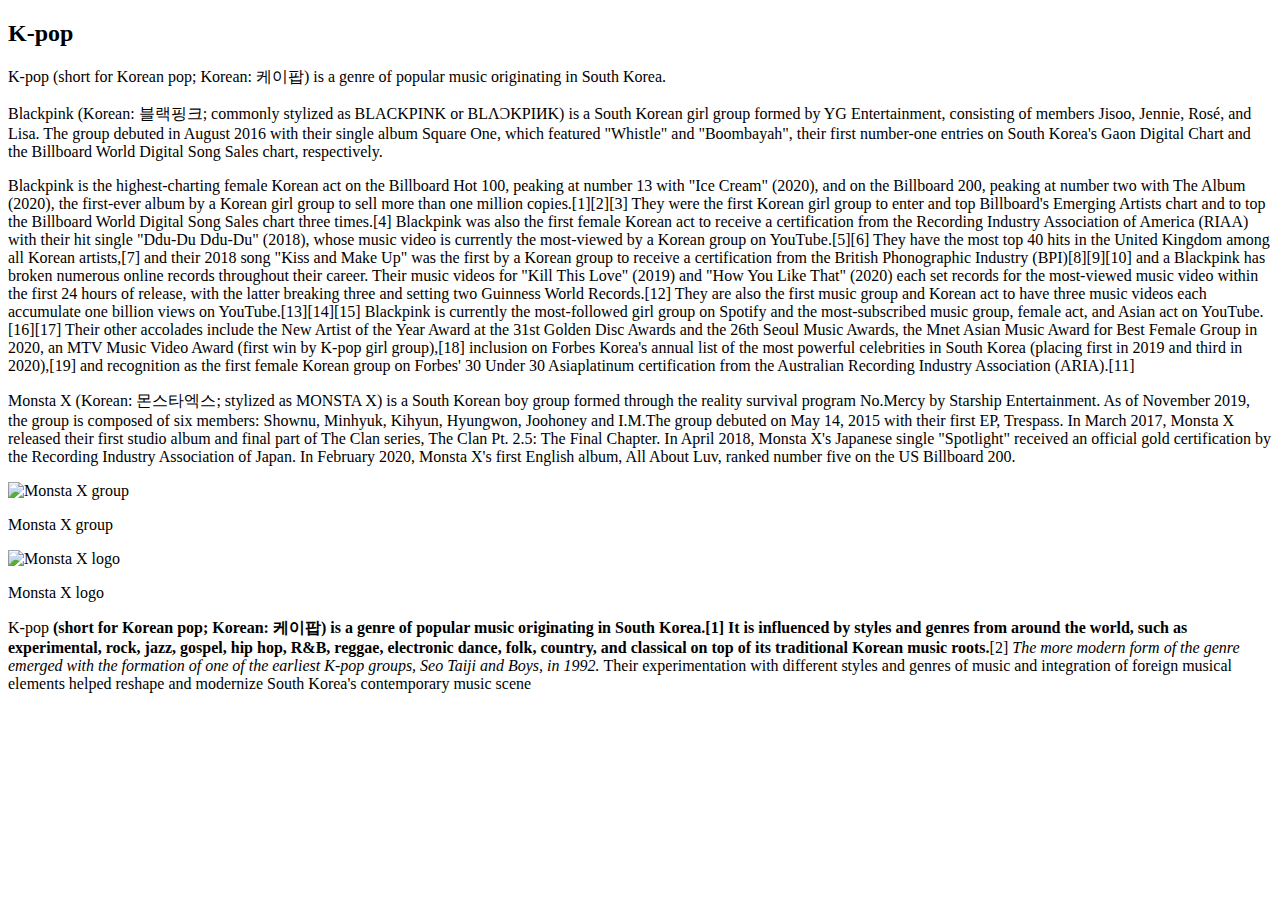
==== index.html @ fcd3c69b "added an about page" ====
<!DOCTYPE html>
<html>
<head> 
    

<!-- CSS only -->
<link href="https://cdn.jsdelivr.net/npm/bootstrap@5.0.0-beta3/dist/css/bootstrap.min.css" rel="stylesheet" integrity="sha384-eOJMYsd53ii+scO/bJGFsiCZc+5NDVN2yr8+0RDqr0Ql0h+rP48ckxlpbzKgwra6" crossorigin="anonymous">

	<meta charset="utf-8">
	<meta name="viewport" content="device-width,initial-scale=1">
	<!--Tabbed code that are in head and body tag-->
	<title>k-pop</title>

    <style type="text/css" media="screen">
    <link href="main.css"
    rel="stylesheet"

    <div class = "container">
    <div class = "row">
    <div class = "col-xxl">
    <div class = "col-xl">
    </style>
    
</head>
<!--Added space-->
<body>
	
	<!--Added temperary header-->
    <h2> K-pop </h2>
	<p class="test"> K-pop  (short for Korean pop; Korean: 케이팝) is a genre of popular music originating in South Korea.</p> 
	<!--Added space-->
	<p class = "h2"> Blackpink (Korean: 블랙핑크; commonly stylized as BLACKPINK or BLΛƆKPIИK) is a South Korean girl group formed by YG Entertainment, consisting of members Jisoo, Jennie, Rosé, and Lisa. The group debuted in August 2016 with their single album Square One, which featured "Whistle" and "Boombayah", their first number-one entries on South Korea's Gaon Digital Chart and the Billboard World Digital Song Sales chart, respectively.</p>
	<!--Added space-->
	<p class = "h2"> Blackpink is the highest-charting female Korean act on the Billboard Hot 100, peaking at number 13 with "Ice Cream" (2020), and on the Billboard 200, peaking at number two with The Album (2020), the first-ever album by a Korean girl group to sell more than one million copies.[1][2][3] They were the first Korean girl group to enter and top Billboard's Emerging Artists chart and to top the Billboard World Digital Song Sales chart three times.[4] Blackpink was also the first female Korean act to receive a certification from the Recording Industry Association of America (RIAA) with their hit single "Ddu-Du Ddu-Du" (2018), whose music video is currently the most-viewed by a Korean group on YouTube.[5][6] They have the most top 40 hits in the United Kingdom among all Korean artists,[7] and their 2018 song "Kiss and Make Up" was the first by a Korean group to receive a certification from the British Phonographic Industry (BPI)[8][9][10] and a Blackpink has broken numerous online records throughout their career. Their music videos for "Kill This Love" (2019) and "How You Like That" (2020) each set records for the most-viewed music video within the first 24 hours of release, with the latter breaking three and setting two Guinness World Records.[12] They are also the first music group and Korean act to have three music videos each accumulate one billion views on YouTube.[13][14][15] Blackpink is currently the most-followed girl group on Spotify and the most-subscribed music group, female act, and Asian act on YouTube.[16][17] Their other accolades include the New Artist of the Year Award at the 31st Golden Disc Awards and the 26th Seoul Music Awards, the Mnet Asian Music Award for Best Female Group in 2020, an MTV Music Video Award (first win by K-pop girl group),[18] inclusion on Forbes Korea's annual list of the most powerful celebrities in South Korea (placing first in 2019 and third in 2020),[19] and recognition as the first female Korean group on Forbes' 30 Under 30 Asiaplatinum certification from the Australian Recording Industry Association (ARIA).[11]</p>

    
	<p>Monsta X (Korean: 몬스타엑스; stylized as MONSTA X) is a South Korean boy group formed through the reality survival program No.Mercy by Starship Entertainment. As of November 2019, the group is composed of six members: Shownu, Minhyuk, Kihyun, Hyungwon, Joohoney and I.M.The group debuted on May 14, 2015 with their first EP, Trespass. In March 2017, Monsta X released their first studio album and final part of The Clan series, The Clan Pt. 2.5: The Final Chapter. In April 2018, Monsta X's Japanese single "Spotlight" received an official gold certification by the Recording Industry Association of Japan. In February 2020, Monsta X's first English album, All About Luv, ranked number five on the US Billboard 200. </p>
    
	<img src= "https://static.billboard.com/files/media/monsta-x-2018-hxn-billboard-1548-compressed.jpg"
		alt= "Monsta X group">
		<p>Monsta X group</p>
     
	<img src= "https://i.pinimg.com/736x/30/82/cf/3082cf20310b3c822073254720fab5bd.jpg"
		alt= "Monsta X logo">
			<p>Monsta X logo</p>

    

	<p> K-pop <b> (short for Korean pop; Korean: 케이팝) is a genre of popular music originating in South Korea.[1] It is influenced by styles and genres from around the world, such as experimental, rock, jazz, gospel, hip hop, R&B, reggae, electronic dance, folk, country, and classical on top of its traditional Korean music roots.</b>[2] <i> The more modern form of the genre emerged with the formation of one of the earliest K-pop groups, Seo Taiji and Boys, in 1992. </i> Their experimentation with different styles and genres of music and integration of foreign musical elements helped reshape and modernize South Korea's contemporary music scene</p>

	
</body>
</html>
---- main.css ----
html {
    background: #e6e9e9;
    background-image: linear-gradient(270deg, rgb(230, 233, 233) 0%, rgb(216, 221, 221) 100%);
    -webkit-font-smoothing: antialiased;
}

body {
    background: #fff;
    box-shadow: 0 0 2px rgba(0, 0, 0, 0.06);
    color: #545454;
    font-family: "Helvetica Neue", Helvetica, Arial, sans-serif;
    font-size: 16px;
    line-height: 1.5;
    margin: 0 auto;
    max-width: 800px;
    padding: 2em 2em 4em;
}

h1, h2, h3, h4, h5, h6 {
    color: #222;
    font-weight: 600;
    line-height: 1.3;
}

h2 {
    margin-top: 1.3em;
}

a {
    color: #0083e8;
}

b, strong {
    font-weight: 600;
}

samp {
    display: none;
}

img {
    animation: colorize 2s cubic-bezier(0, 0, .78, .36) 1;
    background: transparent;
    border: 10px solid rgba(0, 0, 0, 0.12);
    border-radius: 4px;
    display: block;
    margin: 1.3em auto;
    max-width: 95%;
}

@keyframes colorize {
    0% {
        -webkit-filter: grayscale(100%);
        filter: grayscale(100%);
    }
    100% {
        -webkit-filter: grayscale(0%);
        filter: grayscale(0%);
    }
}
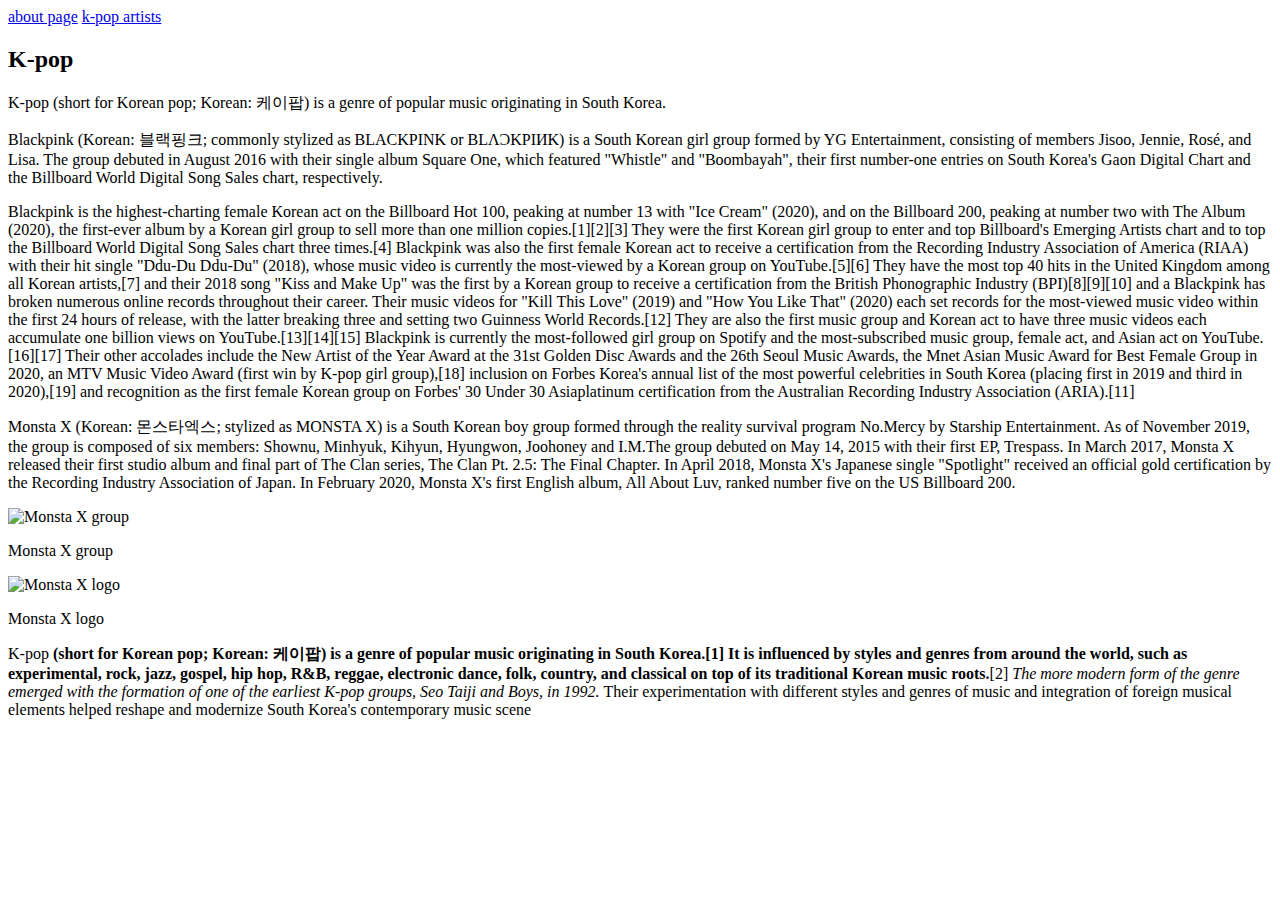
==== commit a981c734: "linked about page and k-pop artists page" ====
--- a/index.html
+++ b/index.html
@@ -5,7 +5,8 @@
 
 <!-- CSS only -->
 <link href="https://cdn.jsdelivr.net/npm/bootstrap@5.0.0-beta3/dist/css/bootstrap.min.css" rel="stylesheet" integrity="sha384-eOJMYsd53ii+scO/bJGFsiCZc+5NDVN2yr8+0RDqr0Ql0h+rP48ckxlpbzKgwra6" crossorigin="anonymous">
-
+    <a href= "about.html" target="_blank"> about page</a>
+    <a href= "k-pop%20artists.html" target="_blank">k-pop artists</a>
 	<meta charset="utf-8">
 	<meta name="viewport" content="device-width,initial-scale=1">
 	<!--Tabbed code that are in head and body tag-->
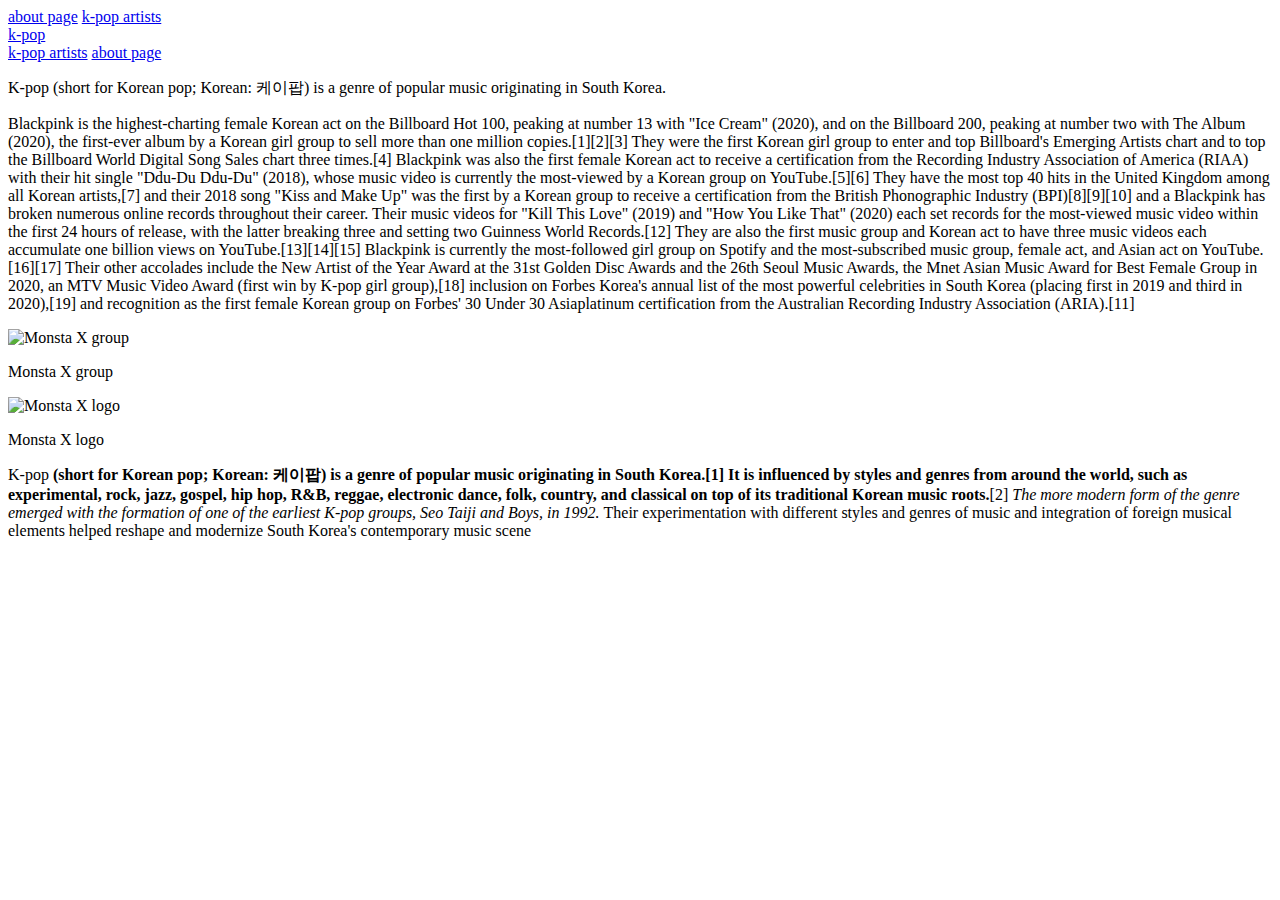
==== commit 20a0b48b: "updated webpages with bootstrap" ====
--- a/index.html
+++ b/index.html
@@ -15,7 +15,7 @@
     <style type="text/css" media="screen">
     <link href="main.css"
     rel="stylesheet"
-
+    <link rel= "stylesheet" href= "main.css">
     <div class = "container">
     <div class = "row">
     <div class = "col-xxl">
@@ -25,26 +25,39 @@
 </head>
 <!--Added space-->
 <body>
-	
+    <div class="nav nav-tabs justify-content-start"
+	<ul class = "nav">
+    <a class="nav-item nav-link" href="#">k-pop</a>
+   <nav class= "navbar bg-light navbar-light">
+    <div class="container"
+       <a class= "nav-item nav-link" href= "#" about page
+       <a class= "nav-item nav-link" href= "#" k-pop   <a class= "nav-item nav-link" href= "#" k-pop artists
+    <a class= "nav-item nav-link" href= "#" k-pop   <a class= "nav-item nav-link" href= "#" about page                                     
+    </a>
+    </nav>
+    
+    <a class="nav-item nav-link" href="#">k-pop artists</a>
+    
+    <a class="nav-item nav-link" href="#">about page</a>
+   
+    </ul>
 	<!--Added temperary header-->
-    <h2> K-pop </h2>
-	<p class="test"> K-pop  (short for Korean pop; Korean: 케이팝) is a genre of popular music originating in South Korea.</p> 
+   
+	<p class="text-info"> K-pop  (short for Korean pop; Korean: 케이팝) is a genre of popular music originating in South Korea.</p> 
 	<!--Added space-->
-	<p class = "h2"> Blackpink (Korean: 블랙핑크; commonly stylized as BLACKPINK or BLΛƆKPIИK) is a South Korean girl group formed by YG Entertainment, consisting of members Jisoo, Jennie, Rosé, and Lisa. The group debuted in August 2016 with their single album Square One, which featured "Whistle" and "Boombayah", their first number-one entries on South Korea's Gaon Digital Chart and the Billboard World Digital Song Sales chart, respectively.</p>
 	<!--Added space-->
-	<p class = "h2"> Blackpink is the highest-charting female Korean act on the Billboard Hot 100, peaking at number 13 with "Ice Cream" (2020), and on the Billboard 200, peaking at number two with The Album (2020), the first-ever album by a Korean girl group to sell more than one million copies.[1][2][3] They were the first Korean girl group to enter and top Billboard's Emerging Artists chart and to top the Billboard World Digital Song Sales chart three times.[4] Blackpink was also the first female Korean act to receive a certification from the Recording Industry Association of America (RIAA) with their hit single "Ddu-Du Ddu-Du" (2018), whose music video is currently the most-viewed by a Korean group on YouTube.[5][6] They have the most top 40 hits in the United Kingdom among all Korean artists,[7] and their 2018 song "Kiss and Make Up" was the first by a Korean group to receive a certification from the British Phonographic Industry (BPI)[8][9][10] and a Blackpink has broken numerous online records throughout their career. Their music videos for "Kill This Love" (2019) and "How You Like That" (2020) each set records for the most-viewed music video within the first 24 hours of release, with the latter breaking three and setting two Guinness World Records.[12] They are also the first music group and Korean act to have three music videos each accumulate one billion views on YouTube.[13][14][15] Blackpink is currently the most-followed girl group on Spotify and the most-subscribed music group, female act, and Asian act on YouTube.[16][17] Their other accolades include the New Artist of the Year Award at the 31st Golden Disc Awards and the 26th Seoul Music Awards, the Mnet Asian Music Award for Best Female Group in 2020, an MTV Music Video Award (first win by K-pop girl group),[18] inclusion on Forbes Korea's annual list of the most powerful celebrities in South Korea (placing first in 2019 and third in 2020),[19] and recognition as the first female Korean group on Forbes' 30 Under 30 Asiaplatinum certification from the Australian Recording Industry Association (ARIA).[11]</p>
+	<p class = "h2">  Blackpink is the highest-charting female Korean act on the Billboard Hot 100, peaking at number 13 with "Ice Cream" (2020), and on the Billboard 200, peaking at number two with The Album (2020), the first-ever album by a Korean girl group to sell more than one million copies.[1][2][3] They were the first Korean girl group to enter and top Billboard's Emerging Artists chart and to top the Billboard World Digital Song Sales chart three times.[4] Blackpink was also the first female Korean act to receive a certification from the Recording Industry Association of America (RIAA) with their hit single "Ddu-Du Ddu-Du" (2018), whose music video is currently the most-viewed by a Korean group on YouTube.[5][6] They have the most top 40 hits in the United Kingdom among all Korean artists,[7] and their 2018 song "Kiss and Make Up" was the first by a Korean group to receive a certification from the British Phonographic Industry (BPI)[8][9][10] and a Blackpink has broken numerous online records throughout their career. Their music videos for "Kill This Love" (2019) and "How You Like That" (2020) each set records for the most-viewed music video within the first 24 hours of release, with the latter breaking three and setting two Guinness World Records.[12] They are also the first music group and Korean act to have three music videos each accumulate one billion views on YouTube.[13][14][15] Blackpink is currently the most-followed girl group on Spotify and the most-subscribed music group, female act, and Asian act on YouTube.[16][17] Their other accolades include the New Artist of the Year Award at the 31st Golden Disc Awards and the 26th Seoul Music Awards, the Mnet Asian Music Award for Best Female Group in 2020, an MTV Music Video Award (first win by K-pop girl group),[18] inclusion on Forbes Korea's annual list of the most powerful celebrities in South Korea (placing first in 2019 and third in 2020),[19] and recognition as the first female Korean group on Forbes' 30 Under 30 Asiaplatinum certification from the Australian Recording Industry Association (ARIA).[11]</p>
 
     
-	<p>Monsta X (Korean: 몬스타엑스; stylized as MONSTA X) is a South Korean boy group formed through the reality survival program No.Mercy by Starship Entertainment. As of November 2019, the group is composed of six members: Shownu, Minhyuk, Kihyun, Hyungwon, Joohoney and I.M.The group debuted on May 14, 2015 with their first EP, Trespass. In March 2017, Monsta X released their first studio album and final part of The Clan series, The Clan Pt. 2.5: The Final Chapter. In April 2018, Monsta X's Japanese single "Spotlight" received an official gold certification by the Recording Industry Association of Japan. In February 2020, Monsta X's first English album, All About Luv, ranked number five on the US Billboard 200. </p>
-    
-	<img src= "https://static.billboard.com/files/media/monsta-x-2018-hxn-billboard-1548-compressed.jpg"
+	
+	<img src= "https://static.billboard.com/files/media/monsta-x-2018-hxn-billboard-1548-compressed.jpg" class="img-fluid" 
 		alt= "Monsta X group">
 		<p>Monsta X group</p>
-     
-	<img src= "https://i.pinimg.com/736x/30/82/cf/3082cf20310b3c822073254720fab5bd.jpg"
+        
+	<img src= "https://i.pinimg.com/736x/30/82/cf/3082cf20310b3c822073254720fab5bd.jpg" class= "img-fluid"
 		alt= "Monsta X logo">
 			<p>Monsta X logo</p>
-
+    
     
 
 	<p> K-pop <b> (short for Korean pop; Korean: 케이팝) is a genre of popular music originating in South Korea.[1] It is influenced by styles and genres from around the world, such as experimental, rock, jazz, gospel, hip hop, R&B, reggae, electronic dance, folk, country, and classical on top of its traditional Korean music roots.</b>[2] <i> The more modern form of the genre emerged with the formation of one of the earliest K-pop groups, Seo Taiji and Boys, in 1992. </i> Their experimentation with different styles and genres of music and integration of foreign musical elements helped reshape and modernize South Korea's contemporary music scene</p>
--- a/main.css
+++ b/main.css
@@ -6,6 +6,7 @@
 
 body {
     background: #fff;
+    background-color: purple
     box-shadow: 0 0 2px rgba(0, 0, 0, 0.06);
     color: #545454;
     font-family: "Helvetica Neue", Helvetica, Arial, sans-serif;
@@ -14,6 +15,7 @@
     margin: 0 auto;
     max-width: 800px;
     padding: 2em 2em 4em;
+    
 }
 
 h1, h2, h3, h4, h5, h6 {
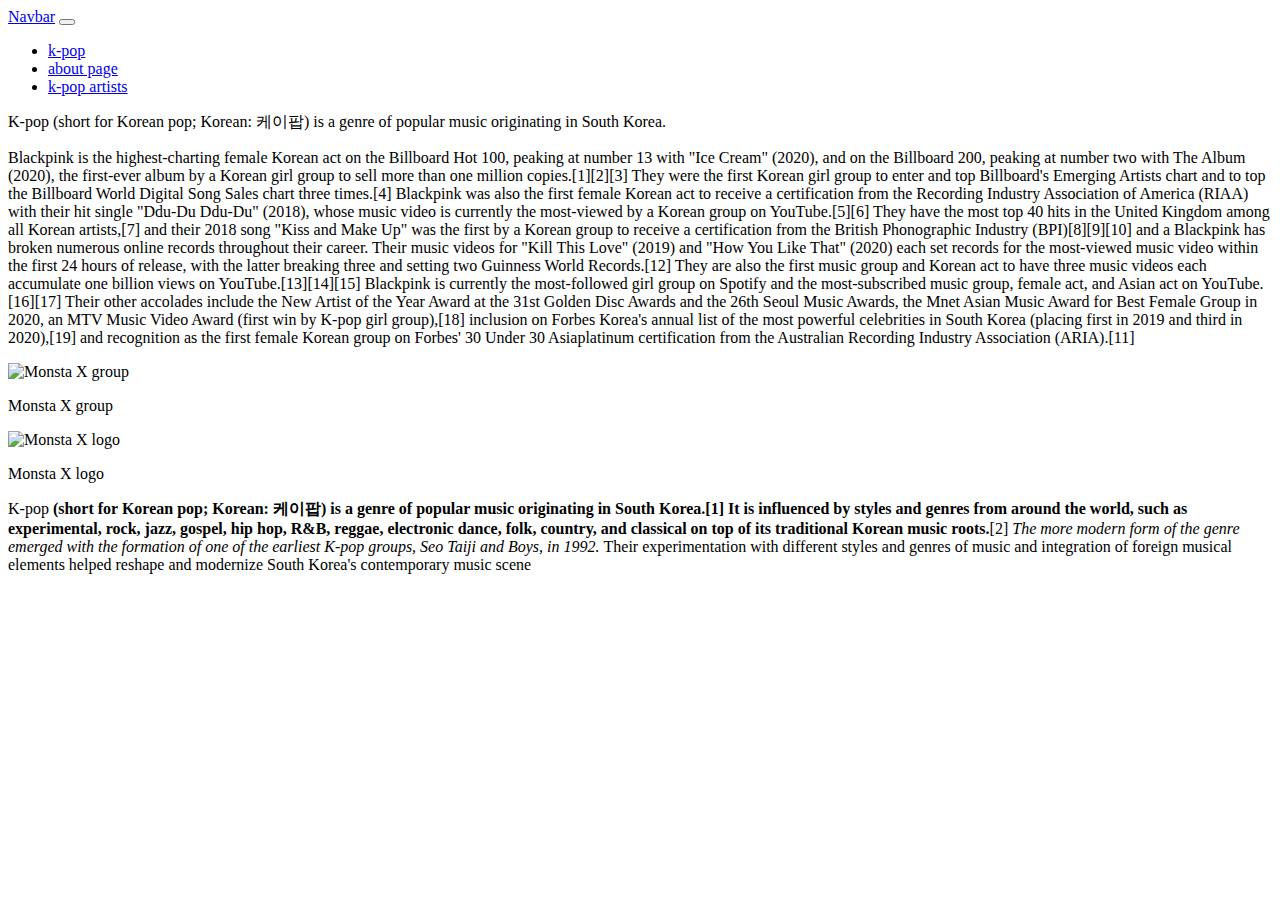
==== commit f2ade495: "added navigation" ====
--- a/index.html
+++ b/index.html
@@ -5,8 +5,6 @@
 
 <!-- CSS only -->
 <link href="https://cdn.jsdelivr.net/npm/bootstrap@5.0.0-beta3/dist/css/bootstrap.min.css" rel="stylesheet" integrity="sha384-eOJMYsd53ii+scO/bJGFsiCZc+5NDVN2yr8+0RDqr0Ql0h+rP48ckxlpbzKgwra6" crossorigin="anonymous">
-    <a href= "about.html" target="_blank"> about page</a>
-    <a href= "k-pop%20artists.html" target="_blank">k-pop artists</a>
 	<meta charset="utf-8">
 	<meta name="viewport" content="device-width,initial-scale=1">
 	<!--Tabbed code that are in head and body tag-->
@@ -21,39 +19,47 @@
     <div class = "col-xxl">
     <div class = "col-xl">
     </style>
+    <nav class="navbar navbar-expand-lg navbar-light bg-light">
+  <div class="container-fluid">
+    <nav class="navbar navbar-dark bg-dark">
+    <a class="navbar-brand" href="#">Navbar</a>
+    <button class="navbar-toggler" type="button" data-bs-toggle="collapse" data-bs-target="#navbarNav" aria-controls="navbarNav" aria-expanded="false" aria-label="Toggle navigation">
+      <span class="navbar-toggler-icon"></span>
+    </button>
+    <div class="collapse navbar-collapse" id="navbarNav">
+      <ul class="navbar-nav">
+        <li class="nav-item">
+          <a class="nav-link active" aria-current="page" href="index.html">k-pop</a>
+        </li>
+        <li class="nav-item">
+          <a class="nav-link" href="about.html">about page</a>
+        </li>
+        <li class="nav-item">
+          <a class="nav-link" href="k-pop%20artists.html">k-pop artists</a>
+        </li>
     
+        </li>
+      </ul>
+    </div>
+  </div>
+</nav>
 </head>
 <!--Added space-->
 <body>
-    <div class="nav nav-tabs justify-content-start"
-	<ul class = "nav">
-    <a class="nav-item nav-link" href="#">k-pop</a>
-   <nav class= "navbar bg-light navbar-light">
-    <div class="container"
-       <a class= "nav-item nav-link" href= "#" about page
-       <a class= "nav-item nav-link" href= "#" k-pop   <a class= "nav-item nav-link" href= "#" k-pop artists
-    <a class= "nav-item nav-link" href= "#" k-pop   <a class= "nav-item nav-link" href= "#" about page                                     
-    </a>
-    </nav>
-    
-    <a class="nav-item nav-link" href="#">k-pop artists</a>
-    
-    <a class="nav-item nav-link" href="#">about page</a>
-   
-    </ul>
 	<!--Added temperary header-->
    
 	<p class="text-info"> K-pop  (short for Korean pop; Korean: 케이팝) is a genre of popular music originating in South Korea.</p> 
 	<!--Added space-->
 	<!--Added space-->
+    
+   
 	<p class = "h2">  Blackpink is the highest-charting female Korean act on the Billboard Hot 100, peaking at number 13 with "Ice Cream" (2020), and on the Billboard 200, peaking at number two with The Album (2020), the first-ever album by a Korean girl group to sell more than one million copies.[1][2][3] They were the first Korean girl group to enter and top Billboard's Emerging Artists chart and to top the Billboard World Digital Song Sales chart three times.[4] Blackpink was also the first female Korean act to receive a certification from the Recording Industry Association of America (RIAA) with their hit single "Ddu-Du Ddu-Du" (2018), whose music video is currently the most-viewed by a Korean group on YouTube.[5][6] They have the most top 40 hits in the United Kingdom among all Korean artists,[7] and their 2018 song "Kiss and Make Up" was the first by a Korean group to receive a certification from the British Phonographic Industry (BPI)[8][9][10] and a Blackpink has broken numerous online records throughout their career. Their music videos for "Kill This Love" (2019) and "How You Like That" (2020) each set records for the most-viewed music video within the first 24 hours of release, with the latter breaking three and setting two Guinness World Records.[12] They are also the first music group and Korean act to have three music videos each accumulate one billion views on YouTube.[13][14][15] Blackpink is currently the most-followed girl group on Spotify and the most-subscribed music group, female act, and Asian act on YouTube.[16][17] Their other accolades include the New Artist of the Year Award at the 31st Golden Disc Awards and the 26th Seoul Music Awards, the Mnet Asian Music Award for Best Female Group in 2020, an MTV Music Video Award (first win by K-pop girl group),[18] inclusion on Forbes Korea's annual list of the most powerful celebrities in South Korea (placing first in 2019 and third in 2020),[19] and recognition as the first female Korean group on Forbes' 30 Under 30 Asiaplatinum certification from the Australian Recording Industry Association (ARIA).[11]</p>
 
     
-	
 	<img src= "https://static.billboard.com/files/media/monsta-x-2018-hxn-billboard-1548-compressed.jpg" class="img-fluid" 
 		alt= "Monsta X group">
 		<p>Monsta X group</p>
-        
+    
 	<img src= "https://i.pinimg.com/736x/30/82/cf/3082cf20310b3c822073254720fab5bd.jpg" class= "img-fluid"
 		alt= "Monsta X logo">
 			<p>Monsta X logo</p>
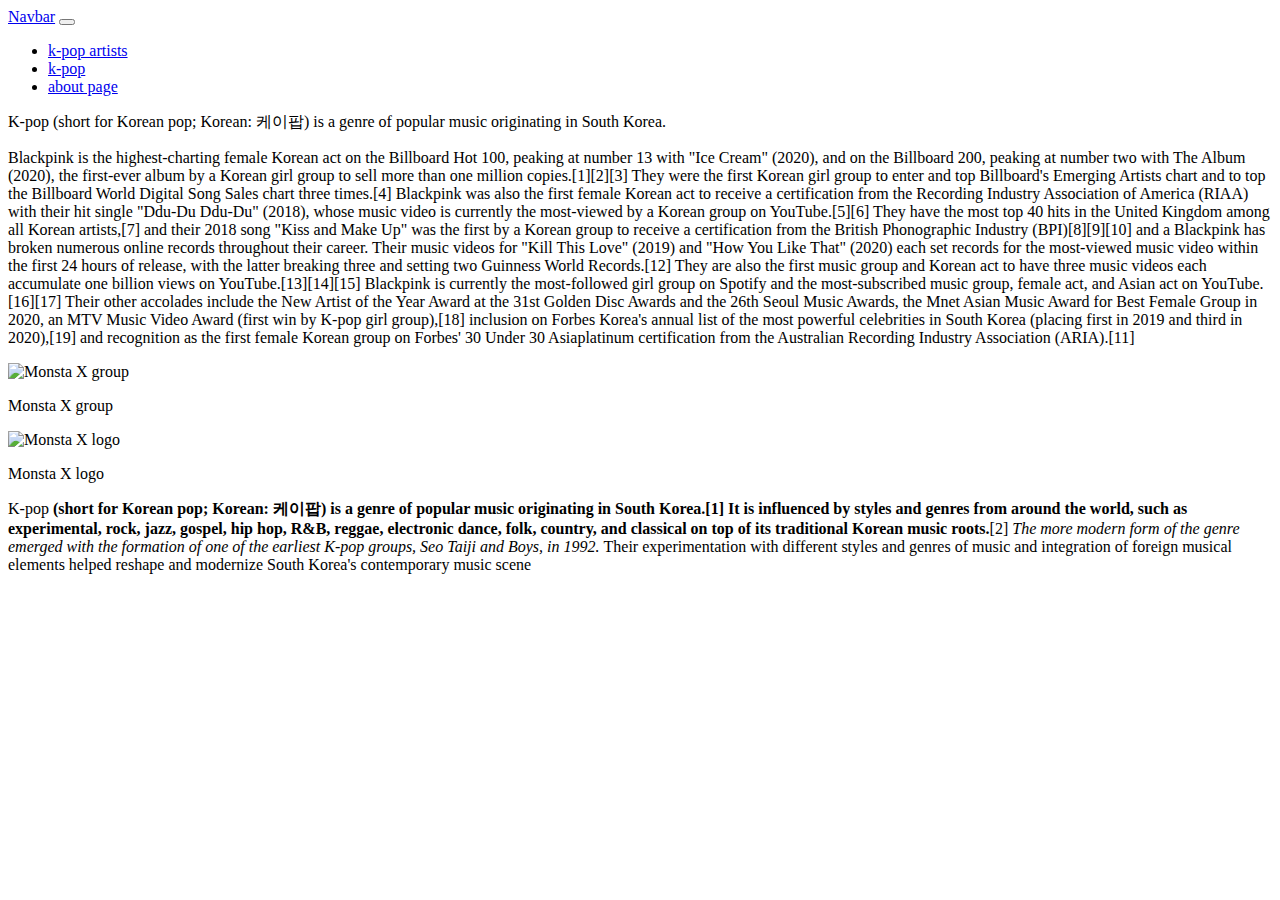
==== commit 8e6a8782: "changed navigation" ====
--- a/index.html
+++ b/index.html
@@ -19,7 +19,7 @@
     <div class = "col-xxl">
     <div class = "col-xl">
     </style>
-    <nav class="navbar navbar-expand-lg navbar-light bg-light">
+  <nav class="navbar navbar-expand-lg navbar-light bg-light">
   <div class="container-fluid">
     <nav class="navbar navbar-dark bg-dark">
     <a class="navbar-brand" href="#">Navbar</a>
@@ -29,19 +29,19 @@
     <div class="collapse navbar-collapse" id="navbarNav">
       <ul class="navbar-nav">
         <li class="nav-item">
-          <a class="nav-link active" aria-current="page" href="index.html">k-pop</a>
+          <a class="nav-link active" aria-current="page" href="k-pop%20artists.html">k-pop artists</a>
+        </li>
+        <li class="nav-item">
+          <a class="nav-link" href="index.html">k-pop</a>
         </li>
         <li class="nav-item">
           <a class="nav-link" href="about.html">about page</a>
         </li>
-        <li class="nav-item">
-          <a class="nav-link" href="k-pop%20artists.html">k-pop artists</a>
-        </li>
+    </div>
+  </nav>
+</div>
     
-        </li>
-      </ul>
-    </div>
-  </div>
+  
 </nav>
 </head>
 <!--Added space-->
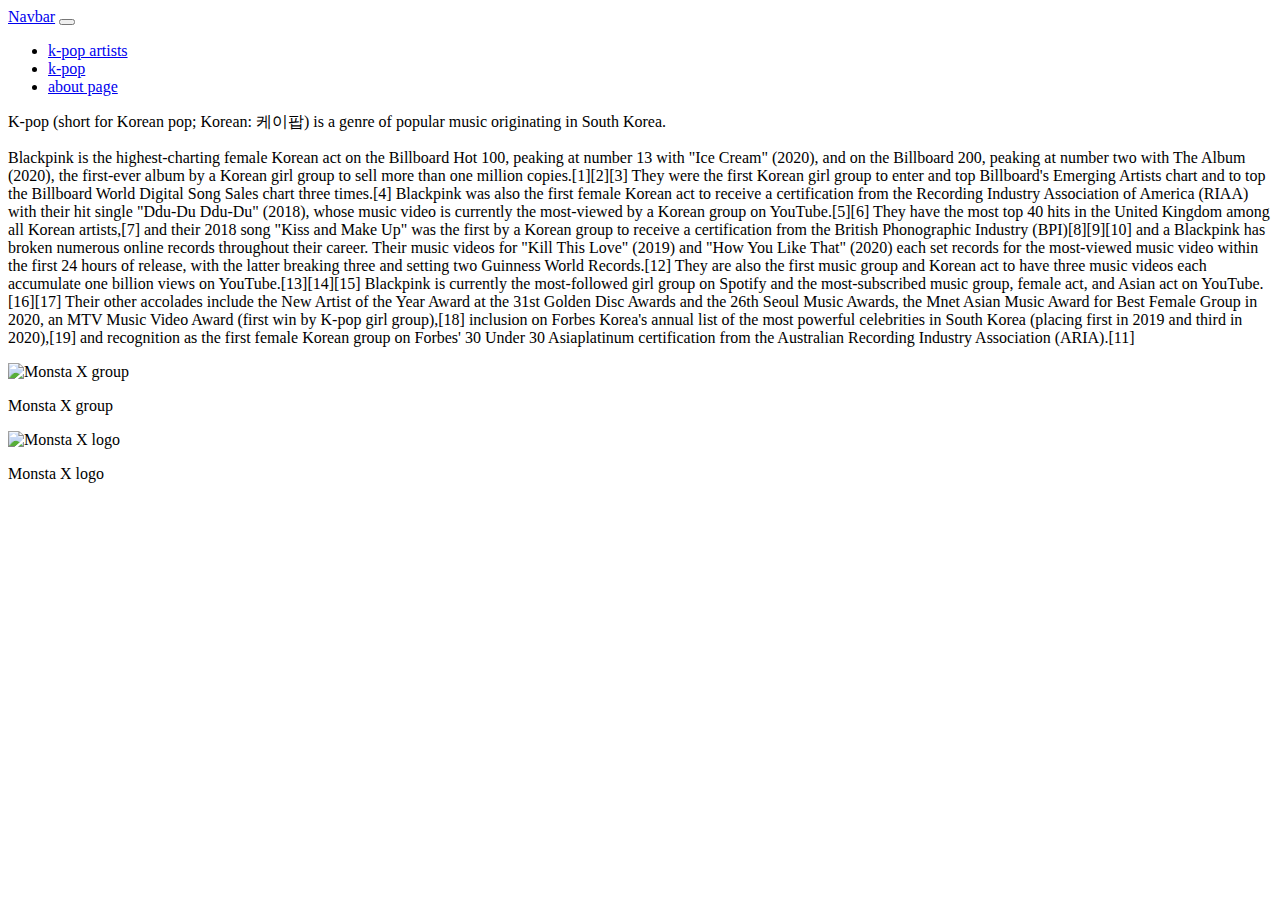
==== commit eb91fcf6: "Add files via upload" ====
--- a/index.html
+++ b/index.html
@@ -1,73 +1,71 @@
-<!DOCTYPE html>
-<html>
-<head> 
-    
-
-<!-- CSS only -->
-<link href="https://cdn.jsdelivr.net/npm/bootstrap@5.0.0-beta3/dist/css/bootstrap.min.css" rel="stylesheet" integrity="sha384-eOJMYsd53ii+scO/bJGFsiCZc+5NDVN2yr8+0RDqr0Ql0h+rP48ckxlpbzKgwra6" crossorigin="anonymous">
-	<meta charset="utf-8">
-	<meta name="viewport" content="device-width,initial-scale=1">
-	<!--Tabbed code that are in head and body tag-->
-	<title>k-pop</title>
-
-    <style type="text/css" media="screen">
-    <link href="main.css"
-    rel="stylesheet"
-    <link rel= "stylesheet" href= "main.css">
-    <div class = "container">
-    <div class = "row">
-    <div class = "col-xxl">
-    <div class = "col-xl">
-    </style>
-  <nav class="navbar navbar-expand-lg navbar-light bg-light">
-  <div class="container-fluid">
-    <nav class="navbar navbar-dark bg-dark">
-    <a class="navbar-brand" href="#">Navbar</a>
-    <button class="navbar-toggler" type="button" data-bs-toggle="collapse" data-bs-target="#navbarNav" aria-controls="navbarNav" aria-expanded="false" aria-label="Toggle navigation">
-      <span class="navbar-toggler-icon"></span>
-    </button>
-    <div class="collapse navbar-collapse" id="navbarNav">
-      <ul class="navbar-nav">
-        <li class="nav-item">
-          <a class="nav-link active" aria-current="page" href="k-pop%20artists.html">k-pop artists</a>
-        </li>
-        <li class="nav-item">
-          <a class="nav-link" href="index.html">k-pop</a>
-        </li>
-        <li class="nav-item">
-          <a class="nav-link" href="about.html">about page</a>
-        </li>
-    </div>
-  </nav>
-</div>
-    
-  
-</nav>
-</head>
-<!--Added space-->
-<body>
-	<!--Added temperary header-->
-   
-	<p class="text-info"> K-pop  (short for Korean pop; Korean: 케이팝) is a genre of popular music originating in South Korea.</p> 
-	<!--Added space-->
-	<!--Added space-->
-    
-   
-	<p class = "h2">  Blackpink is the highest-charting female Korean act on the Billboard Hot 100, peaking at number 13 with "Ice Cream" (2020), and on the Billboard 200, peaking at number two with The Album (2020), the first-ever album by a Korean girl group to sell more than one million copies.[1][2][3] They were the first Korean girl group to enter and top Billboard's Emerging Artists chart and to top the Billboard World Digital Song Sales chart three times.[4] Blackpink was also the first female Korean act to receive a certification from the Recording Industry Association of America (RIAA) with their hit single "Ddu-Du Ddu-Du" (2018), whose music video is currently the most-viewed by a Korean group on YouTube.[5][6] They have the most top 40 hits in the United Kingdom among all Korean artists,[7] and their 2018 song "Kiss and Make Up" was the first by a Korean group to receive a certification from the British Phonographic Industry (BPI)[8][9][10] and a Blackpink has broken numerous online records throughout their career. Their music videos for "Kill This Love" (2019) and "How You Like That" (2020) each set records for the most-viewed music video within the first 24 hours of release, with the latter breaking three and setting two Guinness World Records.[12] They are also the first music group and Korean act to have three music videos each accumulate one billion views on YouTube.[13][14][15] Blackpink is currently the most-followed girl group on Spotify and the most-subscribed music group, female act, and Asian act on YouTube.[16][17] Their other accolades include the New Artist of the Year Award at the 31st Golden Disc Awards and the 26th Seoul Music Awards, the Mnet Asian Music Award for Best Female Group in 2020, an MTV Music Video Award (first win by K-pop girl group),[18] inclusion on Forbes Korea's annual list of the most powerful celebrities in South Korea (placing first in 2019 and third in 2020),[19] and recognition as the first female Korean group on Forbes' 30 Under 30 Asiaplatinum certification from the Australian Recording Industry Association (ARIA).[11]</p>
-
-    
-	<img src= "https://static.billboard.com/files/media/monsta-x-2018-hxn-billboard-1548-compressed.jpg" class="img-fluid" 
-		alt= "Monsta X group">
-		<p>Monsta X group</p>
-    
-	<img src= "https://i.pinimg.com/736x/30/82/cf/3082cf20310b3c822073254720fab5bd.jpg" class= "img-fluid"
-		alt= "Monsta X logo">
-			<p>Monsta X logo</p>
-    
-    
-
-	<p> K-pop <b> (short for Korean pop; Korean: 케이팝) is a genre of popular music originating in South Korea.[1] It is influenced by styles and genres from around the world, such as experimental, rock, jazz, gospel, hip hop, R&B, reggae, electronic dance, folk, country, and classical on top of its traditional Korean music roots.</b>[2] <i> The more modern form of the genre emerged with the formation of one of the earliest K-pop groups, Seo Taiji and Boys, in 1992. </i> Their experimentation with different styles and genres of music and integration of foreign musical elements helped reshape and modernize South Korea's contemporary music scene</p>
-
-	
-</body>
+<!DOCTYPE html>
+<html>
+<head> 
+    
+
+<!-- CSS only -->
+<link href="https://cdn.jsdelivr.net/npm/bootstrap@5.0.0-beta3/dist/css/bootstrap.min.css" rel="stylesheet" integrity="sha384-eOJMYsd53ii+scO/bJGFsiCZc+5NDVN2yr8+0RDqr0Ql0h+rP48ckxlpbzKgwra6" crossorigin="anonymous">
+	<meta charset="utf-8">
+	<meta name="viewport" content="device-width,initial-scale=1">
+	<!--Tabbed code that are in head and body tag-->
+	<title>k-pop</title>
+
+    <style type="text/css" media="screen">
+    <link href="main.css"
+    rel="stylesheet"
+    <link rel= "stylesheet" href= "main.css">
+    <div class = "container">
+    <div class = "row">
+    <div class = "col-xxl">
+    <div class = "col-xl">
+    </style>
+  <nav class="navbar navbar-expand-lg navbar-light bg-light">
+  <div class="container-fluid">
+    <nav class="navbar navbar-dark bg-dark">
+    <a class="navbar-brand" href="#">Navbar</a>
+    <button class="navbar-toggler" type="button" data-bs-toggle="collapse" data-bs-target="#navbarNav" aria-controls="navbarNav" aria-expanded="false" aria-label="Toggle navigation">
+      <span class="navbar-toggler-icon"></span>
+    </button>
+    <div class="collapse navbar-collapse" id="navbarNav">
+      <ul class="navbar-nav">
+        <li class="nav-item">
+          <a class="nav-link active" aria-current="page" href="k-pop%20artists.html">k-pop artists</a>
+        </li>
+        <li class="nav-item">
+          <a class="nav-link" href="index.html">k-pop</a>
+        </li>
+        <li class="nav-item">
+          <a class="nav-link" href="about.html">about page</a>
+        </li>
+    </div>
+  </nav>
+</div>
+    
+  
+</nav>
+</head>
+<!--Added space-->
+<body>
+	<!--Added temperary header-->
+   
+	<p class="text-info"> K-pop  (short for Korean pop; Korean: 케이팝) is a genre of popular music originating in South Korea.</p> 
+	<!--Added space-->
+	<!--Added space-->
+    
+   
+	<p class = "fs-5">  Blackpink is the highest-charting female Korean act on the Billboard Hot 100, peaking at number 13 with "Ice Cream" (2020), and on the Billboard 200, peaking at number two with The Album (2020), the first-ever album by a Korean girl group to sell more than one million copies.[1][2][3] They were the first Korean girl group to enter and top Billboard's Emerging Artists chart and to top the Billboard World Digital Song Sales chart three times.[4] Blackpink was also the first female Korean act to receive a certification from the Recording Industry Association of America (RIAA) with their hit single "Ddu-Du Ddu-Du" (2018), whose music video is currently the most-viewed by a Korean group on YouTube.[5][6] They have the most top 40 hits in the United Kingdom among all Korean artists,[7] and their 2018 song "Kiss and Make Up" was the first by a Korean group to receive a certification from the British Phonographic Industry (BPI)[8][9][10] and a Blackpink has broken numerous online records throughout their career. Their music videos for "Kill This Love" (2019) and "How You Like That" (2020) each set records for the most-viewed music video within the first 24 hours of release, with the latter breaking three and setting two Guinness World Records.[12] They are also the first music group and Korean act to have three music videos each accumulate one billion views on YouTube.[13][14][15] Blackpink is currently the most-followed girl group on Spotify and the most-subscribed music group, female act, and Asian act on YouTube.[16][17] Their other accolades include the New Artist of the Year Award at the 31st Golden Disc Awards and the 26th Seoul Music Awards, the Mnet Asian Music Award for Best Female Group in 2020, an MTV Music Video Award (first win by K-pop girl group),[18] inclusion on Forbes Korea's annual list of the most powerful celebrities in South Korea (placing first in 2019 and third in 2020),[19] and recognition as the first female Korean group on Forbes' 30 Under 30 Asiaplatinum certification from the Australian Recording Industry Association (ARIA).[11]</p>
+
+    
+	<img src= "https://static.billboard.com/files/media/monsta-x-2018-hxn-billboard-1548-compressed.jpg" class="img-fluid" 
+		alt= "Monsta X group">
+		<p>Monsta X group</p>
+    
+	<img src= "https://i.pinimg.com/736x/30/82/cf/3082cf20310b3c822073254720fab5bd.jpg" class= "img-fluid"
+		alt= "Monsta X logo">
+			<p>Monsta X logo</p>
+    
+    
+
+	
+</body>
 </html>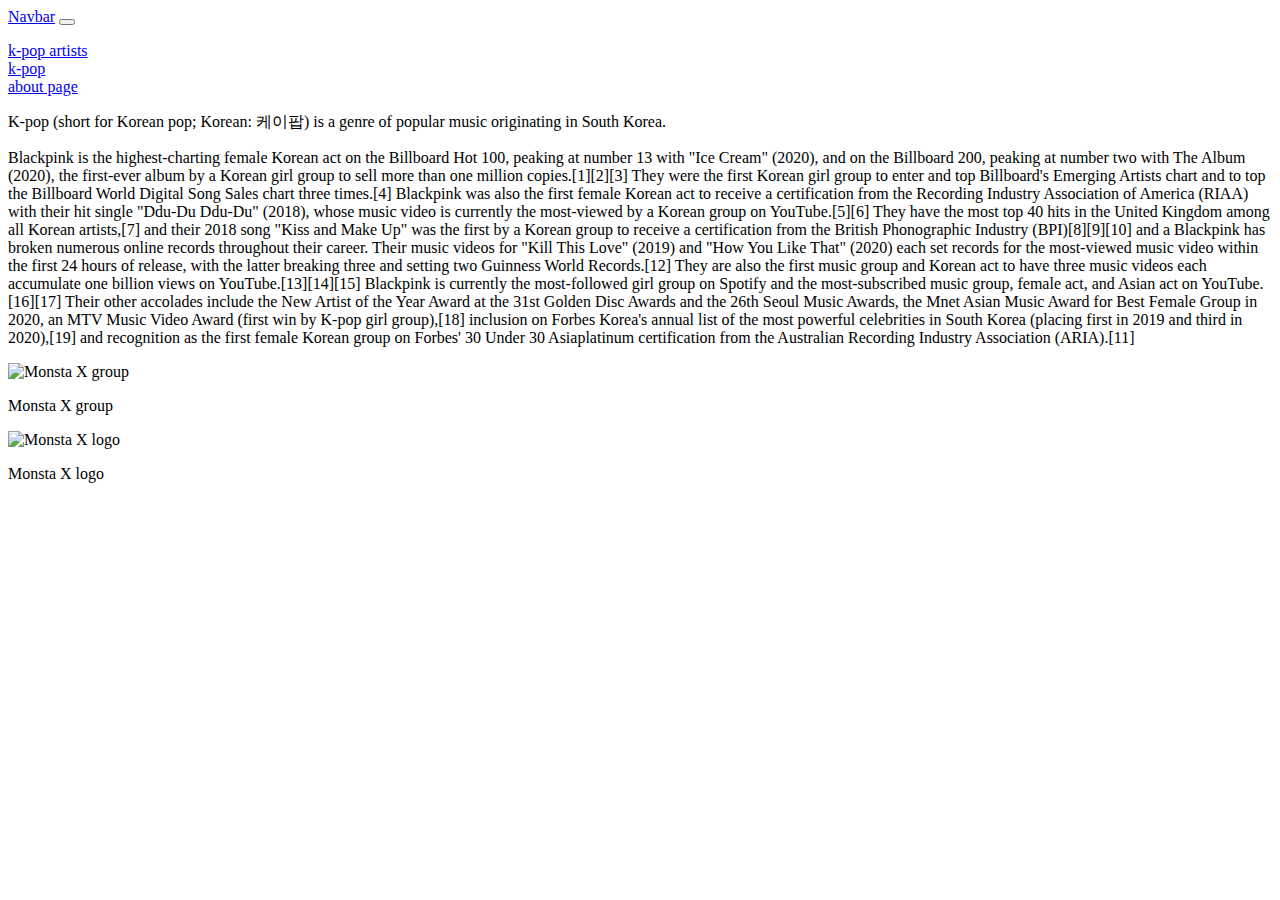
==== commit 356634fe: "Add files via upload" ====
--- a/index.html
+++ b/index.html
@@ -10,24 +10,30 @@
 	<!--Tabbed code that are in head and body tag-->
 	<title>k-pop</title>
 
-    <style type="text/css" media="screen">
-    <link href="main.css"
-    rel="stylesheet"
-    <link rel= "stylesheet" href= "main.css">
+    
+    
     <div class = "container">
+    </div>
     <div class = "row">
+    </div>
     <div class = "col-xxl">
+    </div>
     <div class = "col-xl">
-    </style>
+    </div>
   <nav class="navbar navbar-expand-lg navbar-light bg-light">
+  </nav>
   <div class="container-fluid">
+  </div>
     <nav class="navbar navbar-dark bg-dark">
+    </nav>
     <a class="navbar-brand" href="#">Navbar</a>
     <button class="navbar-toggler" type="button" data-bs-toggle="collapse" data-bs-target="#navbarNav" aria-controls="navbarNav" aria-expanded="false" aria-label="Toggle navigation">
       <span class="navbar-toggler-icon"></span>
     </button>
     <div class="collapse navbar-collapse" id="navbarNav">
+    </div>
       <ul class="navbar-nav">
+      </ul>
         <li class="nav-item">
           <a class="nav-link active" aria-current="page" href="k-pop%20artists.html">k-pop artists</a>
         </li>
@@ -37,13 +43,10 @@
         <li class="nav-item">
           <a class="nav-link" href="about.html">about page</a>
         </li>
-    </div>
-  </nav>
-</div>
+    
     
   
-</nav>
-</head>
+
 <!--Added space-->
 <body>
 	<!--Added temperary header-->
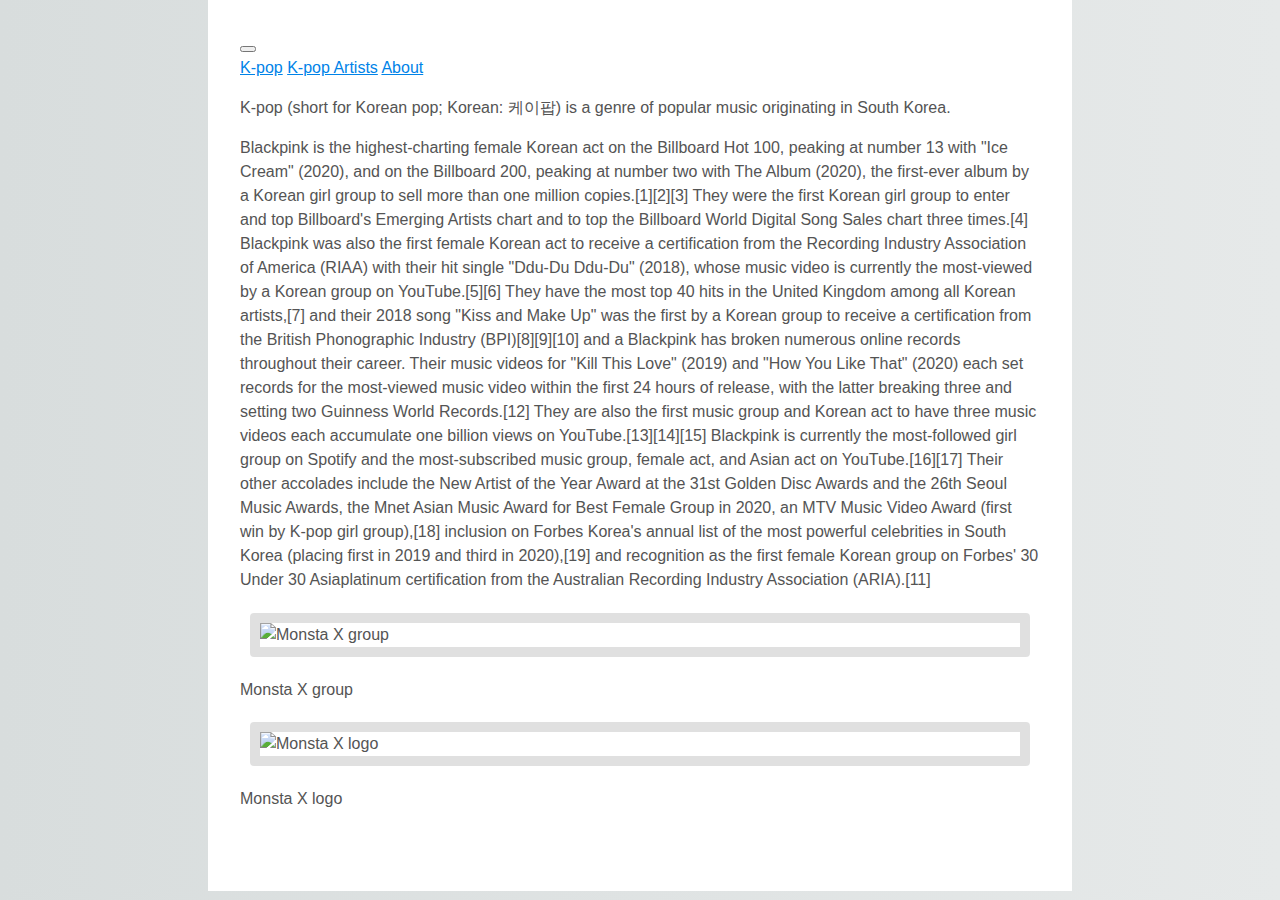
==== commit 4158a626: "Add files via upload" ====
--- a/index.html
+++ b/index.html
@@ -3,72 +3,59 @@
 <head> 
     
 
-<!-- CSS only -->
-<link href="https://cdn.jsdelivr.net/npm/bootstrap@5.0.0-beta3/dist/css/bootstrap.min.css" rel="stylesheet" integrity="sha384-eOJMYsd53ii+scO/bJGFsiCZc+5NDVN2yr8+0RDqr0Ql0h+rP48ckxlpbzKgwra6" crossorigin="anonymous">
+    <!-- CSS only -->
+    <link href="https://cdn.jsdelivr.net/npm/bootstrap@5.0.0-beta3/dist/css/bootstrap.min.css" rel="stylesheet" integrity="sha384-eOJMYsd53ii+scO/bJGFsiCZc+5NDVN2yr8+0RDqr0Ql0h+rP48ckxlpbzKgwra6" crossorigin="anonymous">
+    <link rel="stylesheet" href="main.css">
+    <!-- JavaScript Bundle with Popper -->
+    <script src="https://cdn.jsdelivr.net/npm/bootstrap@5.0.0-beta3/dist/js/bootstrap.bundle.min.js" integrity="sha384-JEW9xMcG8R+pH31jmWH6WWP0WintQrMb4s7ZOdauHnUtxwoG2vI5DkLtS3qm9Ekf" crossorigin="anonymous"></script>
+
 	<meta charset="utf-8">
 	<meta name="viewport" content="device-width,initial-scale=1">
 	<!--Tabbed code that are in head and body tag-->
 	<title>k-pop</title>
-
     
     
-    <div class = "container">
-    </div>
-    <div class = "row">
-    </div>
-    <div class = "col-xxl">
-    </div>
-    <div class = "col-xl">
-    </div>
-  <nav class="navbar navbar-expand-lg navbar-light bg-light">
-  </nav>
-  <div class="container-fluid">
-  </div>
-    <nav class="navbar navbar-dark bg-dark">
-    </nav>
-    <a class="navbar-brand" href="#">Navbar</a>
-    <button class="navbar-toggler" type="button" data-bs-toggle="collapse" data-bs-target="#navbarNav" aria-controls="navbarNav" aria-expanded="false" aria-label="Toggle navigation">
-      <span class="navbar-toggler-icon"></span>
-    </button>
-    <div class="collapse navbar-collapse" id="navbarNav">
-    </div>
-      <ul class="navbar-nav">
-      </ul>
-        <li class="nav-item">
-          <a class="nav-link active" aria-current="page" href="k-pop%20artists.html">k-pop artists</a>
-        </li>
-        <li class="nav-item">
-          <a class="nav-link" href="index.html">k-pop</a>
-        </li>
-        <li class="nav-item">
-          <a class="nav-link" href="about.html">about page</a>
-        </li>
     
     
-  
+    
 
 <!--Added space-->
 <body>
+    
 	<!--Added temperary header-->
-   
-	<p class="text-info"> K-pop  (short for Korean pop; Korean: 케이팝) is a genre of popular music originating in South Korea.</p> 
-	<!--Added space-->
-	<!--Added space-->
-    
-   
-	<p class = "fs-5">  Blackpink is the highest-charting female Korean act on the Billboard Hot 100, peaking at number 13 with "Ice Cream" (2020), and on the Billboard 200, peaking at number two with The Album (2020), the first-ever album by a Korean girl group to sell more than one million copies.[1][2][3] They were the first Korean girl group to enter and top Billboard's Emerging Artists chart and to top the Billboard World Digital Song Sales chart three times.[4] Blackpink was also the first female Korean act to receive a certification from the Recording Industry Association of America (RIAA) with their hit single "Ddu-Du Ddu-Du" (2018), whose music video is currently the most-viewed by a Korean group on YouTube.[5][6] They have the most top 40 hits in the United Kingdom among all Korean artists,[7] and their 2018 song "Kiss and Make Up" was the first by a Korean group to receive a certification from the British Phonographic Industry (BPI)[8][9][10] and a Blackpink has broken numerous online records throughout their career. Their music videos for "Kill This Love" (2019) and "How You Like That" (2020) each set records for the most-viewed music video within the first 24 hours of release, with the latter breaking three and setting two Guinness World Records.[12] They are also the first music group and Korean act to have three music videos each accumulate one billion views on YouTube.[13][14][15] Blackpink is currently the most-followed girl group on Spotify and the most-subscribed music group, female act, and Asian act on YouTube.[16][17] Their other accolades include the New Artist of the Year Award at the 31st Golden Disc Awards and the 26th Seoul Music Awards, the Mnet Asian Music Award for Best Female Group in 2020, an MTV Music Video Award (first win by K-pop girl group),[18] inclusion on Forbes Korea's annual list of the most powerful celebrities in South Korea (placing first in 2019 and third in 2020),[19] and recognition as the first female Korean group on Forbes' 30 Under 30 Asiaplatinum certification from the Australian Recording Industry Association (ARIA).[11]</p>
+        <div class= "container">
+            <nav class="navbar navbar-expand-lg navbar-light bg-light">
+                <button class="navbar-toggler" type="button" data-bs-toggle="collapse" data-bs-target="#navbarNavAltMarkup" aria-controls="navbarNavAltMarkup" aria-expanded="false" aria-label="Toggle navigation">
+                    <span class="navbar-toggler-icon"></span>
+                </button>
+                <div class="collapse navbar-collapse" id="navbarNavAltMarkup">
+                    <div class="navbar-nav">
+                        <a class="nav-link" href="index.html">K-pop</a>
+                        <a class="nav-link active" aria-current="page" href="k-pop%20artists.html">K-pop Artists</a>     
+                        <a class="nav-link" href="about.html">About</a>
+            
+                    </div>
+                </div>
+            </nav>
+            
+        <p class="text-info"> K-pop  (short for Korean pop; Korean: 케이팝) is a genre of popular music originating in South Korea.</p> 
+        <!--Added space-->
+        <!--Added space-->
+
+
+        <p class = "fs-5">  Blackpink is the highest-charting female Korean act on the Billboard Hot 100, peaking at number 13 with "Ice Cream" (2020), and on the Billboard 200, peaking at number two with The Album (2020), the first-ever album by a Korean girl group to sell more than one million copies.[1][2][3] They were the first Korean girl group to enter and top Billboard's Emerging Artists chart and to top the Billboard World Digital Song Sales chart three times.[4] Blackpink was also the first female Korean act to receive a certification from the Recording Industry Association of America (RIAA) with their hit single "Ddu-Du Ddu-Du" (2018), whose music video is currently the most-viewed by a Korean group on YouTube.[5][6] They have the most top 40 hits in the United Kingdom among all Korean artists,[7] and their 2018 song "Kiss and Make Up" was the first by a Korean group to receive a certification from the British Phonographic Industry (BPI)[8][9][10] and a Blackpink has broken numerous online records throughout their career. Their music videos for "Kill This Love" (2019) and "How You Like That" (2020) each set records for the most-viewed music video within the first 24 hours of release, with the latter breaking three and setting two Guinness World Records.[12] They are also the first music group and Korean act to have three music videos each accumulate one billion views on YouTube.[13][14][15] Blackpink is currently the most-followed girl group on Spotify and the most-subscribed music group, female act, and Asian act on YouTube.[16][17] Their other accolades include the New Artist of the Year Award at the 31st Golden Disc Awards and the 26th Seoul Music Awards, the Mnet Asian Music Award for Best Female Group in 2020, an MTV Music Video Award (first win by K-pop girl group),[18] inclusion on Forbes Korea's annual list of the most powerful celebrities in South Korea (placing first in 2019 and third in 2020),[19] and recognition as the first female Korean group on Forbes' 30 Under 30 Asiaplatinum certification from the Australian Recording Industry Association (ARIA).[11]</p>
 
     
-	<img src= "https://static.billboard.com/files/media/monsta-x-2018-hxn-billboard-1548-compressed.jpg" class="img-fluid" 
-		alt= "Monsta X group">
-		<p>Monsta X group</p>
-    
-	<img src= "https://i.pinimg.com/736x/30/82/cf/3082cf20310b3c822073254720fab5bd.jpg" class= "img-fluid"
-		alt= "Monsta X logo">
-			<p>Monsta X logo</p>
+        <img src= "https://static.billboard.com/files/media/monsta-x-2018-hxn-billboard-1548-compressed.jpg" class="img-fluid" 
+            alt= "Monsta X group">
+            <p>Monsta X group</p>
+
+        <img src= "https://i.pinimg.com/736x/30/82/cf/3082cf20310b3c822073254720fab5bd.jpg" class= "img-fluid"
+            alt= "Monsta X logo">
+                <p>Monsta X logo</p>
     
     
-
+    </div>
 	
 </body>
 </html>--- a/main.css
+++ b/main.css
@@ -0,0 +1,62 @@
+html {
+    background: #e6e9e9;
+    background-image: linear-gradient(270deg, rgb(230, 233, 233) 0%, rgb(216, 221, 221) 100%);
+    -webkit-font-smoothing: antialiased;
+}
+
+body {
+    background: #fff;
+    background-color: purple
+    box-shadow: 0 0 2px rgba(0, 0, 0, 0.06);
+    color: #545454;
+    font-family: "Helvetica Neue", Helvetica, Arial, sans-serif;
+    font-size: 16px;
+    line-height: 1.5;
+    margin: 0 auto;
+    max-width: 800px;
+    padding: 2em 2em 4em;
+    
+}
+
+h1, h2, h3, h4, h5, h6 {
+    color: #222;
+    font-weight: 600;
+    line-height: 1.3;
+}
+
+h2 {
+    margin-top: 1.3em;
+}
+
+a {
+    color: #0083e8;
+}
+
+b, strong {
+    font-weight: 600;
+}
+
+samp {
+    display: none;
+}
+
+img {
+    animation: colorize 2s cubic-bezier(0, 0, .78, .36) 1;
+    background: transparent;
+    border: 10px solid rgba(0, 0, 0, 0.12);
+    border-radius: 4px;
+    display: block;
+    margin: 1.3em auto;
+    max-width: 95%;
+}
+
+@keyframes colorize {
+    0% {
+        -webkit-filter: grayscale(100%);
+        filter: grayscale(100%);
+    }
+    100% {
+        -webkit-filter: grayscale(0%);
+        filter: grayscale(0%);
+    }
+}